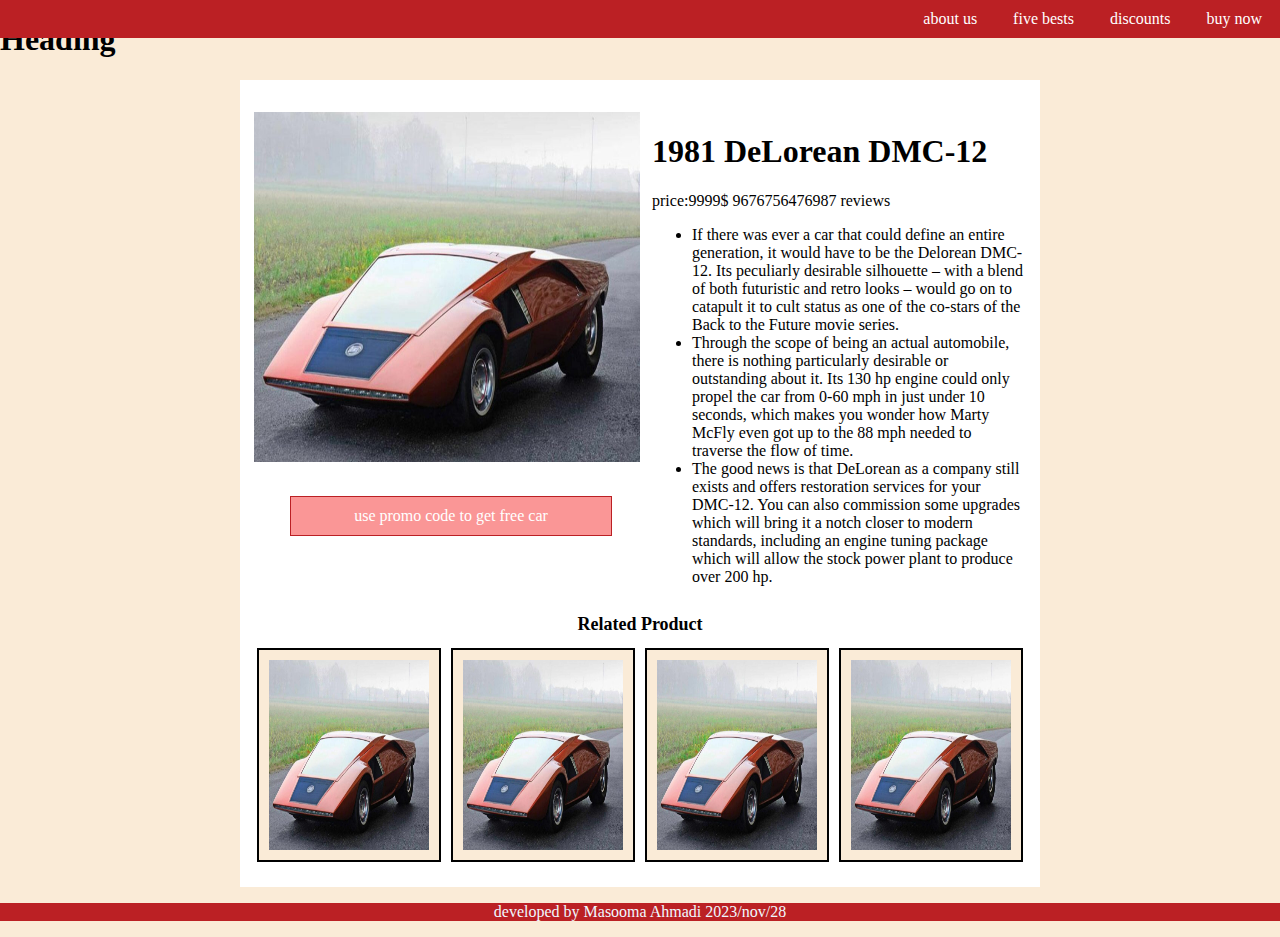
==== index.html @ 286777d3 "Add about us page and some changes to first page." ====
<!DOCTYPE html>
<html lang="en">
	<head>
		<meta charset="UTF-8" />
		<meta name="viewport" content="width=device-width, initial-scale=1.0" />
		<link rel="stylesheet" href="style.css" />
		<title>masoma product</title>
	</head>
	<body>
		<h1 class="rajab">Heading</h1>
		<div class="navigation">
			<a href="./about us.html" class="nav-item">about us</a>
			<a href="#" class="nav-item">five bests</a>
			<a href="#" class="nav-item">discounts</a>
			<a href="#" class="nav-item">buy now</a>
		</div>
		<div class="product-container">
			<div class="row">
				<div class="product-image">
					<img src="images/car.jpg" alt="car-image" />
					<div class="promo-code">use promo code to get free car</div>
				</div>
				<div class="product-detail">
					<h1>1981 DeLorean DMC-12</h1>
					<span>price:9999$</span>
					<span>9676756476987 reviews</span>
					<ul>
						<li>
							If there was ever a car that could define an entire generation, it
							would have to be the Delorean DMC-12. Its peculiarly desirable
							silhouette – with a blend of both futuristic and retro looks –
							would go on to catapult it to cult status as one of the co-stars
							of the Back to the Future movie series.
						</li>
						<li>
							Through the scope of being an actual automobile, there is nothing
							particularly desirable or outstanding about it. Its 130 hp engine
							could only propel the car from 0-60 mph in just under 10 seconds,
							which makes you wonder how Marty McFly even got up to the 88 mph
							needed to traverse the flow of time.
						</li>
						<li>
							The good news is that DeLorean as a company still exists and
							offers restoration services for your DMC-12. You can also
							commission some upgrades which will bring it a notch closer to
							modern standards, including an engine tuning package which will
							allow the stock power plant to produce over 200 hp.
						</li>
					</ul>
				</div>
			</div>
			<div class="related-title">Related Product</div>
			<div class="second-row">
				<div class="related-product">
					<img class="cars-img" src="images/car.jpg" alt="car image" />
					<div class="related-product-name">car number one</div>
				</div>
				<div class="related-product">
					<img class="cars-img" src="images/car.jpg" alt="car image" />
					<div class="related-product-name">car number two</div>
				</div>
				<div class="related-product">
					<img class="cars-img" src="images/car.jpg" alt="car image" />
					<div class="related-product-name">car number three</div>
				</div>
				<div class="related-product">
					<img class="cars-img" src="images/car.jpg" alt="car image" />
					<div class="related-product-name">car number four</div>
				</div>
			</div>
		</div>
		<footer>
			<p>developed by Masooma Ahmadi 2023/nov/28</p>
		</footer>
	</body>
</html>
---- style.css ----
body {
	background-color: antiquewhite;
	margin: 0px;
}

.navigation {
	background-color: rgba(187, 32, 36);
	display: flex;
	justify-content: end;
	position: fixed;
	width: 100vw;
	overflow: hidden;
	top: 0px;
	z-index: 1;
}

.about-us {
	margin-top: 40px;
	padding: 10px;
	margin: auto;
	width: 600px;
	background-color: white;
}

h3 {
	margin-bottom: 30px;
	margin-top: -1px;
}

.group-img {
	width: 100%;
	margin: 2px;
}
.img-container1 {
	position: relative;
}

.caption {
	background-color: red;
	border: 0.5px solid black;
	color: white;
	padding: 4px;
	width: 50%;
	position: absolute;
	top: 0;
	right: 0;
	display: none;
	opacity: 60%;
}

.img-container1:hover .caption {
	display: block;
}

.members-img img {
	border-radius: 50%;
	height: 150px;
	width: 150px;
	text-align: center;
	margin-bottom: 5px;
}

.members-img {
	display: flex;
	gap: 10px;
	justify-content: space-between;
	align-items: center;
}

.first-img {
	display: flex;
	flex-direction: column;
	justify-content: center;
	align-items: center;
	text-align: center;
}

.nav-item {
	text-decoration: none;
	margin-inline: 8px;
	padding: 10px;
	color: white;
}
.nav-item:hover {
	background-color: white;
	color: rgba(187, 32, 36);
}

.product-container {
	padding: 20px 2px;
	box-sizing: border-box;
	margin: auto;
	width: 800px;
	display: flex;
	align-items: center;
	flex-direction: column;
	background-color: white;
}

.row {
	display: flex;
	flex-direction: row;
	justify-content: space-between;
	box-sizing: border-box;
	padding: 12px;
	column-gap: 10px;
}

.product-image {
	width: 50%;
	display: flex;
	flex-direction: column;
	margin-right: 2px;
}

.product-image img {
	height: 350px;
}

.promo-code {
	background-color: rgb(250, 150, 150);
	border: 1px solid rgba(187, 32, 36);
	margin-top: 34px;
	width: 300px;
	margin-left: 36px;
	text-align: center;
	padding: 10px;
	color: white;
}

.related-title {
	font-size: large;
	font-weight: 700;
	margin-bottom: 8px;
	text-align: left;
}

.second-row {
	display: flex;
	flex-direction: row;
	box-sizing: border-box;
	padding-inline: 20px;
}

.related-product {
	box-sizing: border-box;
	background-color: antiquewhite;
	padding: 10px;
	margin: 5px;
	display: flex;
	flex-direction: column;
	border: 2px solid black;
	position: relative;
}

.cars-img {
	width: 160px;
	height: 190px;
}

.related-product:hover {
	width: 100%;
}

.related-product-name {
	padding: 7px;
	text-size: 10px;
	text-align: center;
	background-color: rgb(250, 150, 150);
	color: black;
	border: 1px solid black;
	display: none;
	opacity: 60%;
	position: absolute;
	bottom: 0;
	right: 0;
	left: 0;
}

footer {
	background-color: rgba(187, 32, 36);
	text-align: center;
	padding: -2px;
	color: aliceblue;
	width: 100%;
}
.related-product:hover .related-product-name {
	display: block;
}
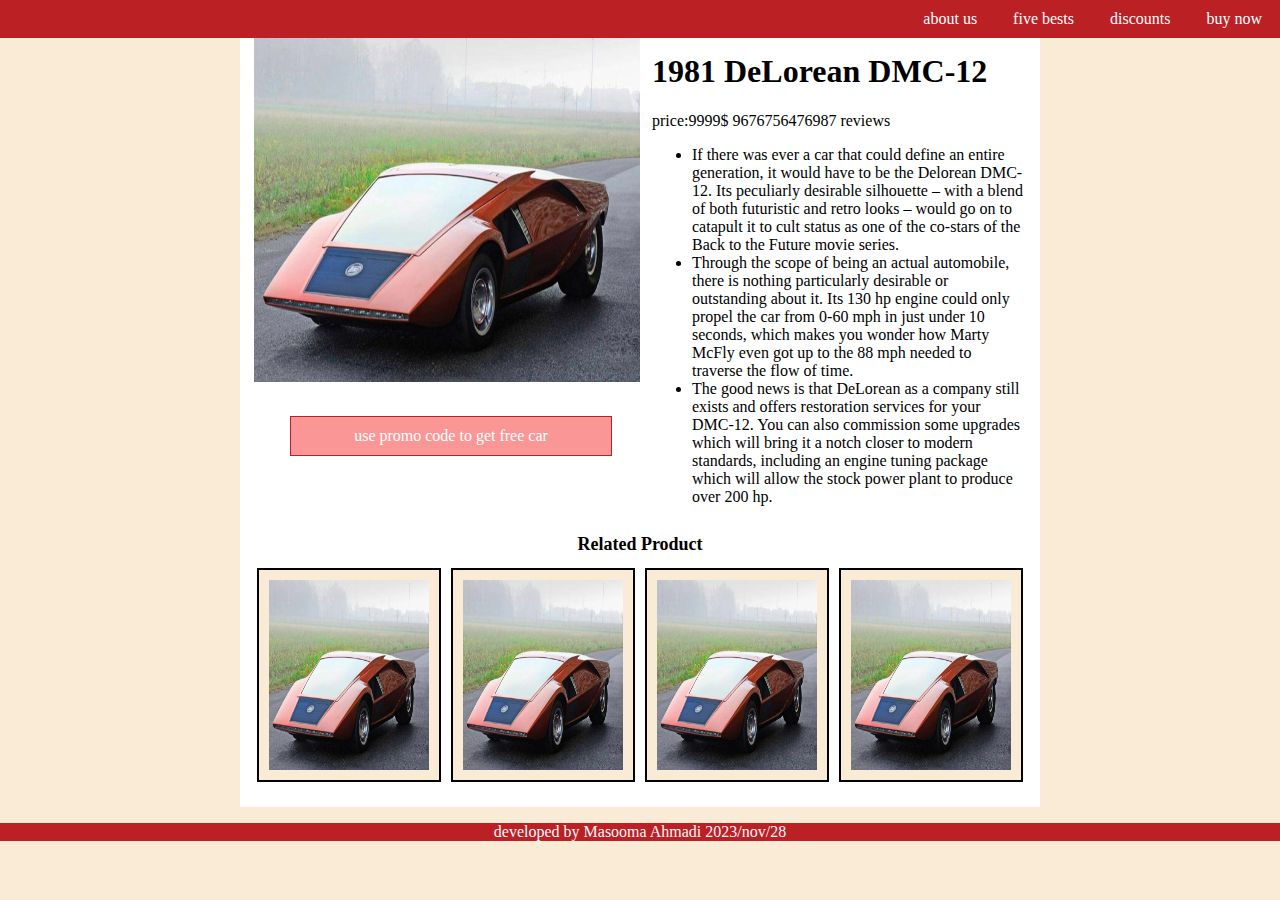
==== commit 8c440974: "fix some thing" ====
--- a/index.html
+++ b/index.html
@@ -7,7 +7,6 @@
 		<title>masoma product</title>
 	</head>
 	<body>
-		<h1 class="rajab">Heading</h1>
 		<div class="navigation">
 			<a href="./about us.html" class="nav-item">about us</a>
 			<a href="#" class="nav-item">five bests</a>
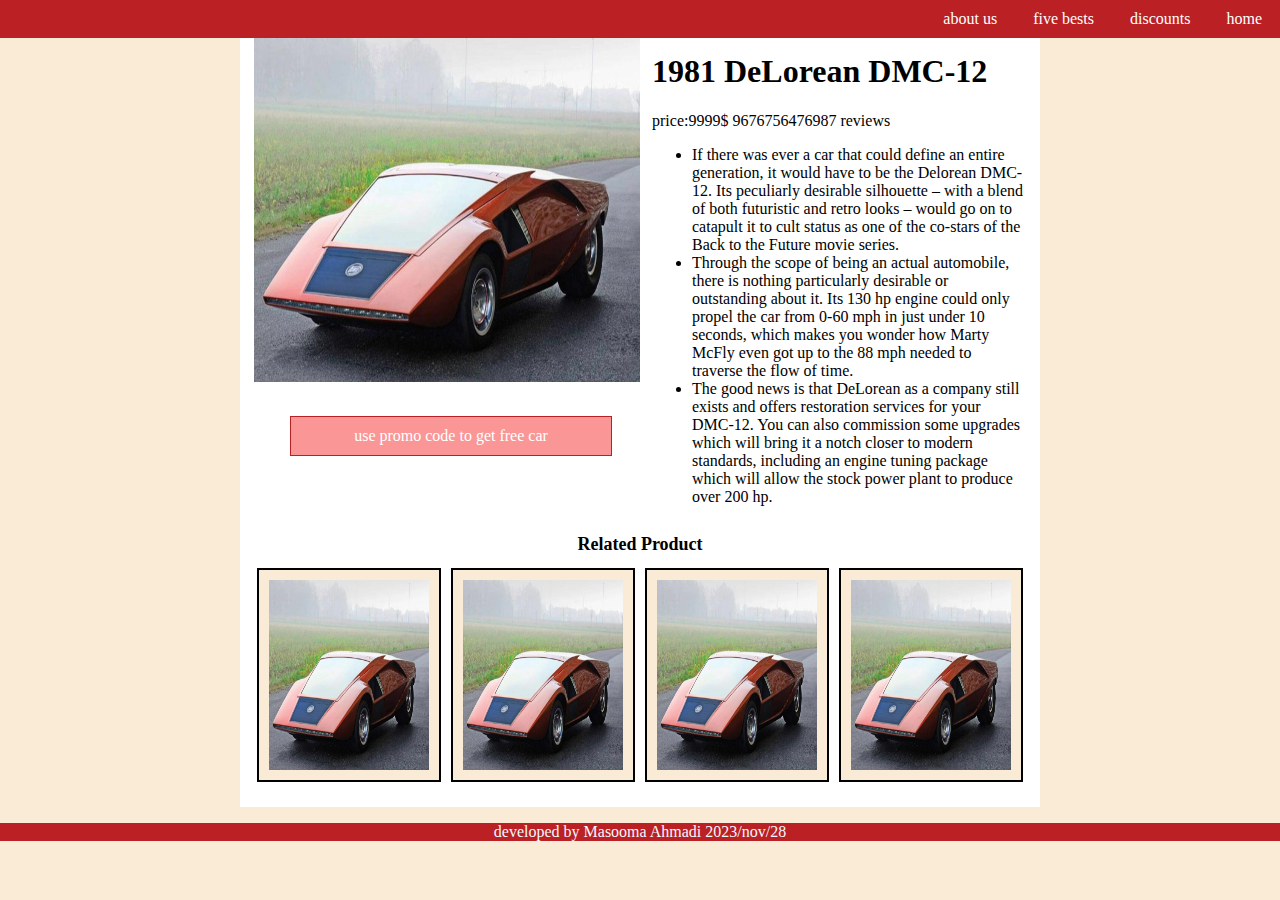
==== commit 36312957: "fixed" ====
--- a/index.html
+++ b/index.html
@@ -11,7 +11,7 @@
 			<a href="./about us.html" class="nav-item">about us</a>
 			<a href="#" class="nav-item">five bests</a>
 			<a href="#" class="nav-item">discounts</a>
-			<a href="#" class="nav-item">buy now</a>
+			<a href="./index.html" class="nav-item">home</a>
 		</div>
 		<div class="product-container">
 			<div class="row">
